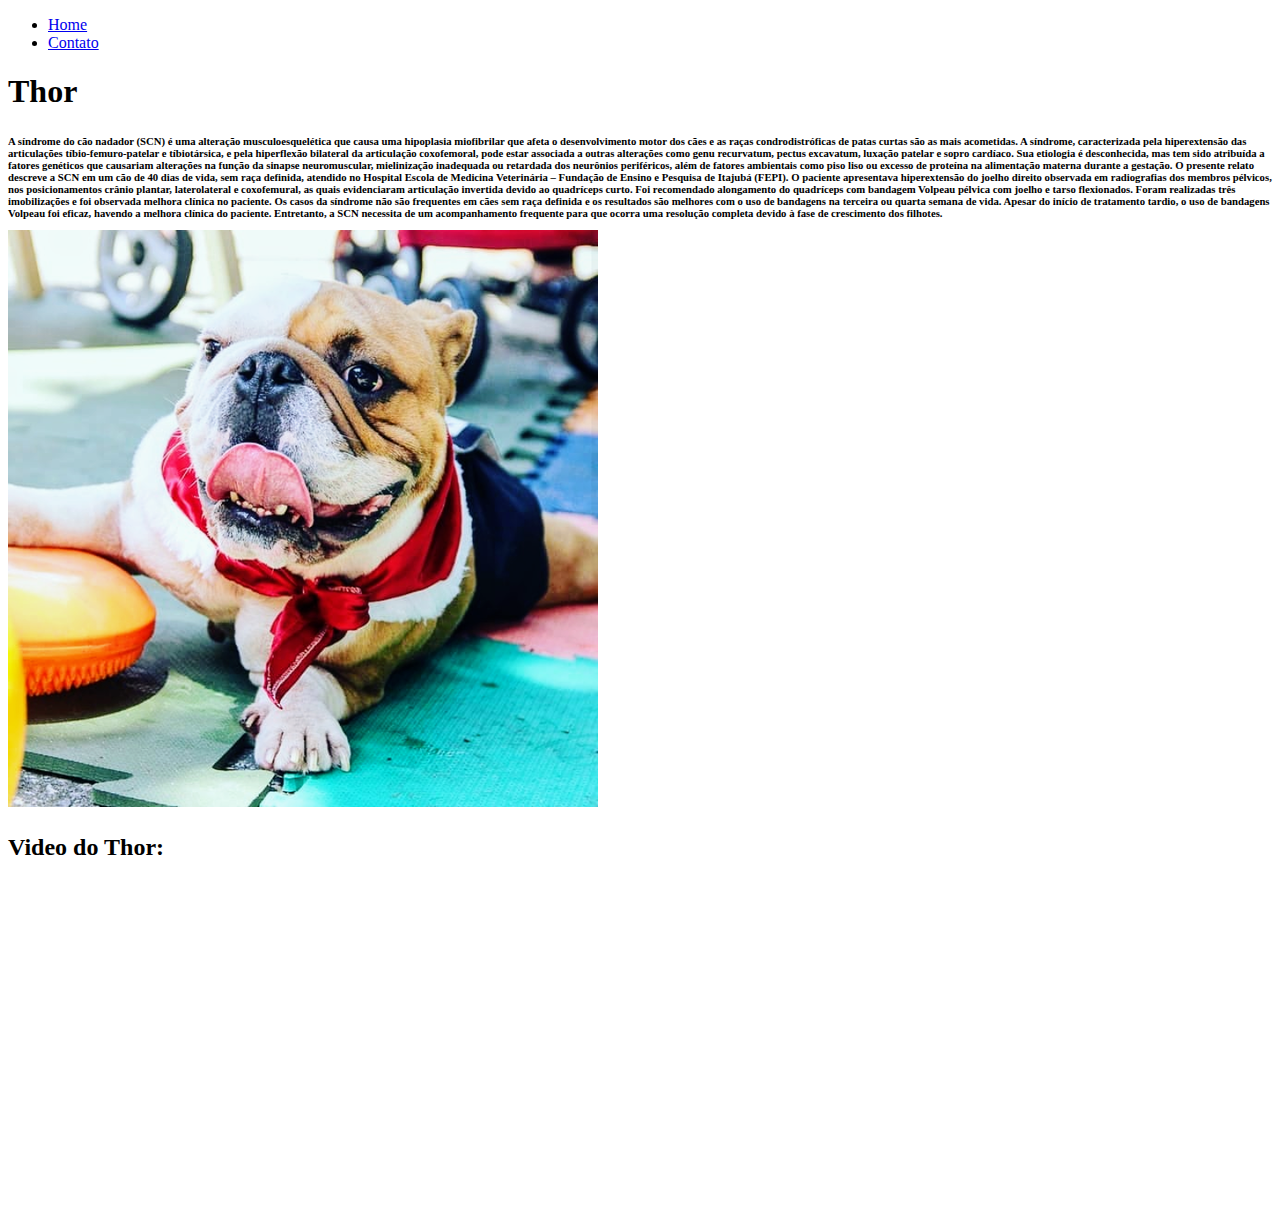
==== index.html @ df0b2f84 "Thor" ====
<!DOCTYPE html>
<html lang="pt-br">
<head>
    <meta charset="UTF-8">
     <meta name="viewport" content="width=device-width, initial-scale=1.0">
    <title>Sindrome do Cão Nadador</title>
</head>
<body>

    <ul>
      <li>
        <a href="index.html"> Home </a>
        </li> 
        <li>
        <a href="contato.html"> Contato </a>
        
        </li> 
     </ul>

   <h1>Thor</h1> 
   <h6>

    <p>
        
        A síndrome do cão nadador (SCN) é uma alteração musculoesquelética que causa uma hipoplasia miofibrilar que afeta o desenvolvimento motor dos cães e as raças condrodistróficas de patas curtas são as mais acometidas. A síndrome, caracterizada pela hiperextensão das articulações tíbio-femuro-patelar e tíbiotársica, e pela hiperflexão bilateral da articulação coxofemoral, pode estar associada a outras alterações como genu recurvatum, pectus excavatum, luxação patelar e sopro cardíaco. Sua etiologia é desconhecida, mas tem sido atribuída a fatores genéticos que causariam alterações na função da sinapse neuromuscular, mielinização inadequada ou retardada dos neurônios periféricos, além de fatores ambientais como piso liso ou excesso de proteína na alimentação materna durante a gestação. O presente relato descreve a SCN em um cão de 40 dias de vida, sem raça definida, atendido no Hospital Escola de Medicina Veterinária – Fundação de Ensino e Pesquisa de Itajubá (FEPI). O paciente apresentava hiperextensão do joelho direito observada em radiografias dos membros pélvicos, nos posicionamentos crânio plantar, laterolateral e coxofemural, as quais evidenciaram articulação invertida devido ao quadríceps curto. Foi recomendado alongamento do quadríceps com bandagem Volpeau pélvica com joelho e tarso flexionados. Foram realizadas três imobilizações e foi observada melhora clínica no paciente. Os casos da síndrome não são frequentes em cães sem raça definida e os resultados são melhores com o uso de bandagens na terceira ou quarta semana de vida. Apesar do início de tratamento tardio, o uso de bandagens Volpeau foi eficaz, havendo a melhora clínica do paciente. Entretanto, a SCN necessita de um acompanhamento frequente para que ocorra uma resolução completa devido à fase de crescimento dos filhotes. 
    </p>

    <img src="assets/img/foto Thor.png" alt="Foto do Thor">

    <h2>Video do Thor:</h2>
    <iframe
     width="560" 
    height="315" 
    src="https://www.youtube.com/embed/S_NWoOoP7v4" 
    title="YouTube video player" 
    frameborder="0" 
    allow="accelerometer; autoplay; clipboard-write; encrypted-media; gyroscope; picture-in-picture; web-share" 
    allowfullscreen>
</iframe>

</body>
</html>
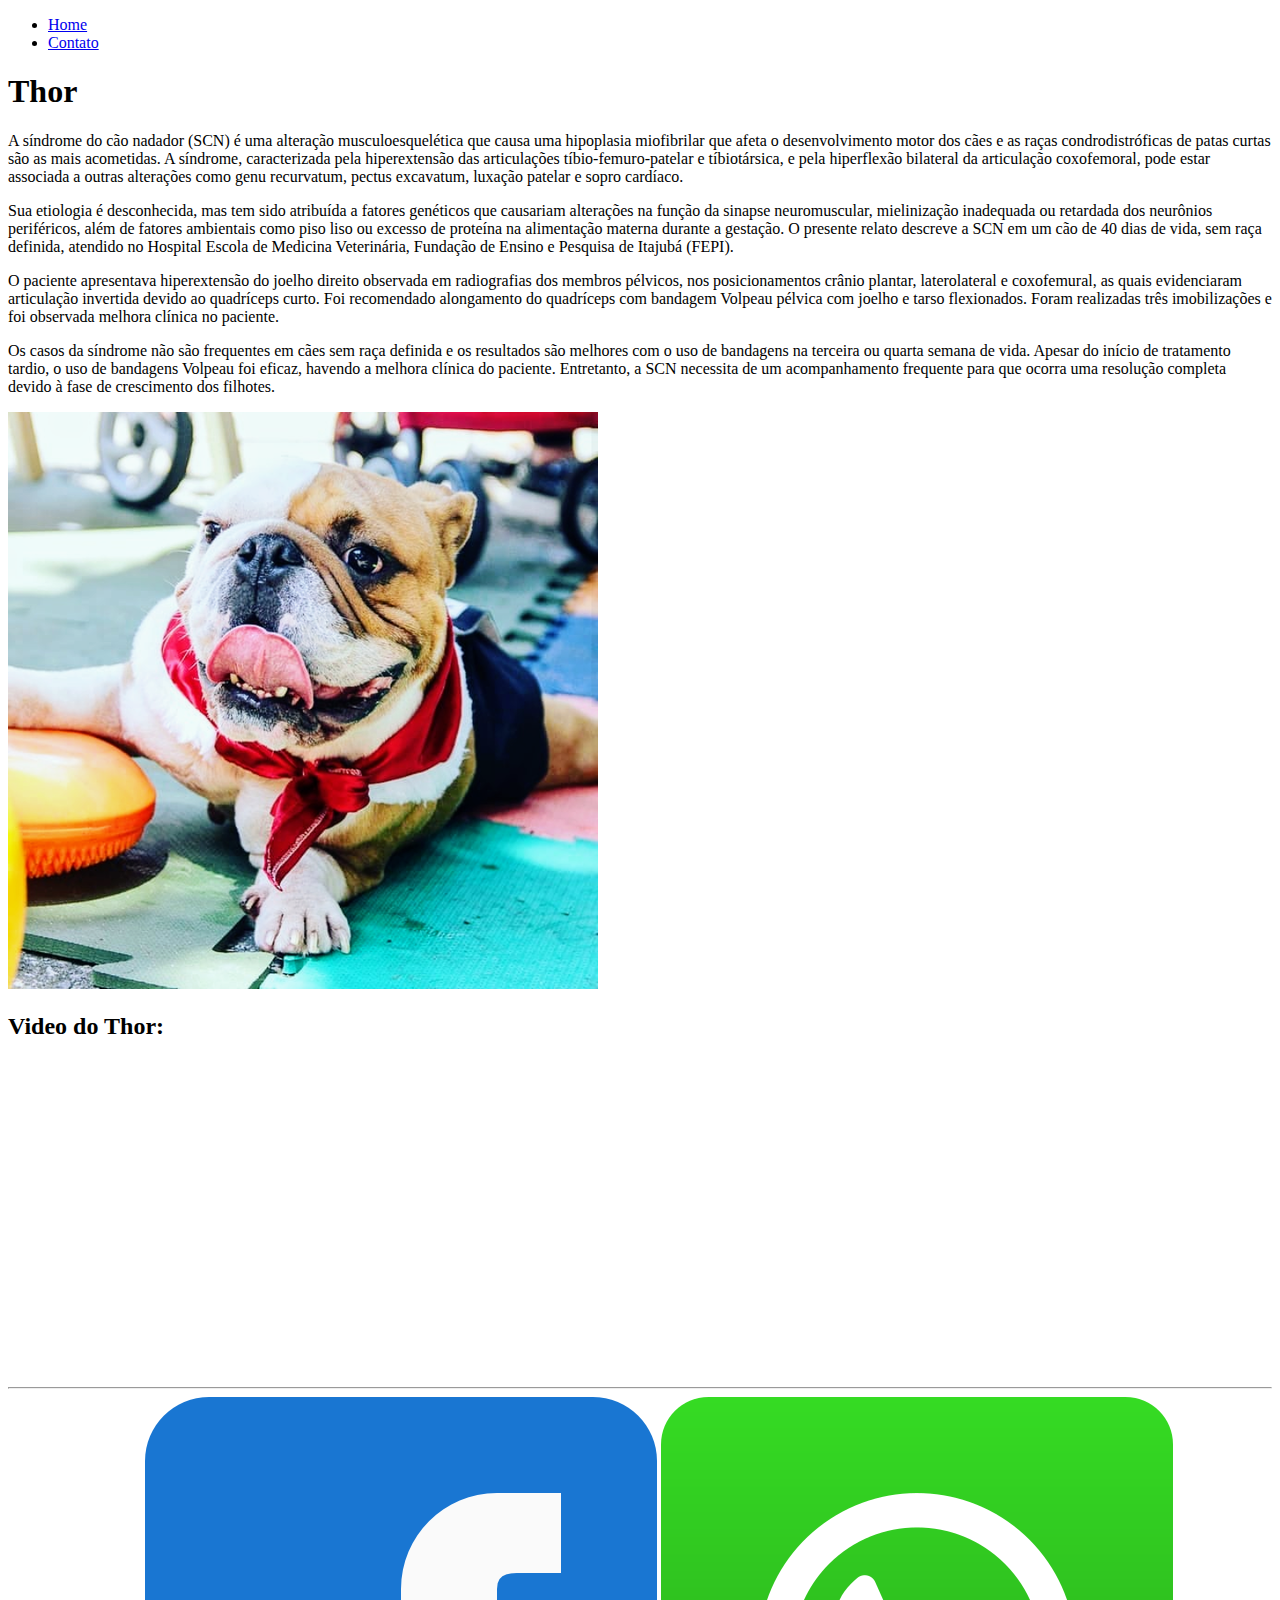
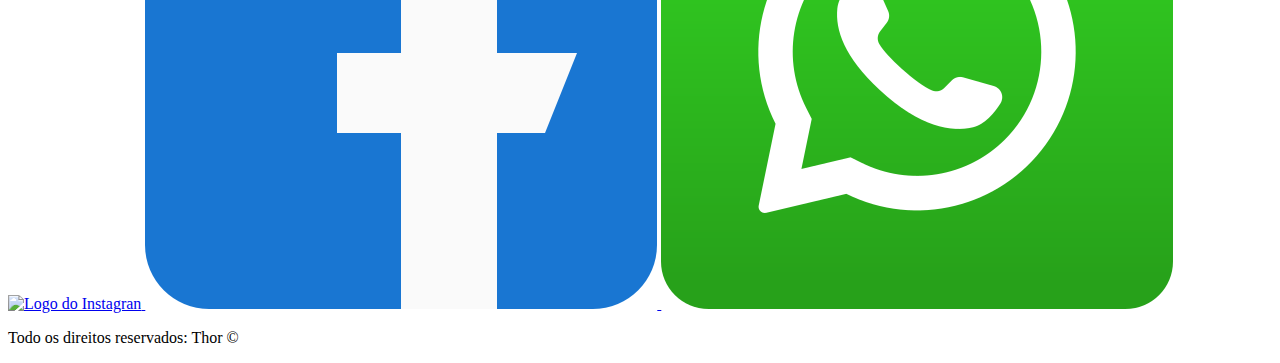
==== commit 29acfdd3: "Páginas HTML de exemplo" ====
--- a/index.html
+++ b/index.html
@@ -4,10 +4,11 @@
     <meta charset="UTF-8">
      <meta name="viewport" content="width=device-width, initial-scale=1.0">
     <title>Sindrome do Cão Nadador</title>
-</head>
+    <link rel="stylesheet" href="assets/css/style.css">
+    </head>
 <body>
 
-    <ul>
+    <ul id="menu">
       <li>
         <a href="index.html"> Home </a>
         </li> 
@@ -17,17 +18,37 @@
         </li> 
      </ul>
 
-   <h1>Thor</h1> 
-   <h6>
+   <h1 class="center">Thor</h1> 
+  <div class="container">
+<div class="p-30">
+  <p class="center">
+        
+        A síndrome do cão nadador (SCN) é uma alteração musculoesquelética que causa uma hipoplasia miofibrilar que afeta o desenvolvimento motor dos cães e as raças condrodistróficas de patas curtas são as mais acometidas.
+        A síndrome, caracterizada pela hiperextensão das articulações tíbio-femuro-patelar e tíbiotársica, e pela hiperflexão bilateral da articulação coxofemoral, pode estar associada a outras alterações como genu recurvatum, pectus excavatum, luxação patelar e sopro cardíaco.
+        
+      </p>
+      <p class=".justify">
+        Sua etiologia é desconhecida, mas tem sido atribuída a fatores genéticos que causariam alterações na função da sinapse neuromuscular, mielinização inadequada ou retardada dos neurônios periféricos, além de fatores ambientais como piso liso ou excesso de proteína na alimentação materna durante a gestação. 
+        O presente relato descreve a SCN em um cão de 40 dias de vida, sem raça definida, atendido no Hospital Escola de Medicina Veterinária,  Fundação de Ensino e Pesquisa de Itajubá (FEPI).
+        
+      </p>
+      <p class=".justify">
+        O paciente apresentava hiperextensão do joelho direito observada em radiografias dos membros pélvicos, nos posicionamentos crânio plantar, laterolateral e coxofemural, as quais evidenciaram articulação invertida devido ao quadríceps curto.
+        Foi recomendado alongamento do quadríceps com bandagem Volpeau pélvica com joelho e tarso flexionados. Foram realizadas três imobilizações e foi observada melhora clínica no paciente.
+        <p class=".justify">
+        Os casos da síndrome não são frequentes em cães sem raça definida e os resultados são melhores com o uso de bandagens na terceira ou quarta semana de vida.
+        Apesar do início de tratamento tardio, o uso de bandagens Volpeau foi eficaz, havendo a melhora clínica do paciente. 
+        Entretanto, a SCN necessita de um acompanhamento frequente para que ocorra uma resolução completa devido à fase de crescimento dos filhotes. 
+   </p>
+  </div>
 
-    <p>
-        
-        A síndrome do cão nadador (SCN) é uma alteração musculoesquelética que causa uma hipoplasia miofibrilar que afeta o desenvolvimento motor dos cães e as raças condrodistróficas de patas curtas são as mais acometidas. A síndrome, caracterizada pela hiperextensão das articulações tíbio-femuro-patelar e tíbiotársica, e pela hiperflexão bilateral da articulação coxofemoral, pode estar associada a outras alterações como genu recurvatum, pectus excavatum, luxação patelar e sopro cardíaco. Sua etiologia é desconhecida, mas tem sido atribuída a fatores genéticos que causariam alterações na função da sinapse neuromuscular, mielinização inadequada ou retardada dos neurônios periféricos, além de fatores ambientais como piso liso ou excesso de proteína na alimentação materna durante a gestação. O presente relato descreve a SCN em um cão de 40 dias de vida, sem raça definida, atendido no Hospital Escola de Medicina Veterinária – Fundação de Ensino e Pesquisa de Itajubá (FEPI). O paciente apresentava hiperextensão do joelho direito observada em radiografias dos membros pélvicos, nos posicionamentos crânio plantar, laterolateral e coxofemural, as quais evidenciaram articulação invertida devido ao quadríceps curto. Foi recomendado alongamento do quadríceps com bandagem Volpeau pélvica com joelho e tarso flexionados. Foram realizadas três imobilizações e foi observada melhora clínica no paciente. Os casos da síndrome não são frequentes em cães sem raça definida e os resultados são melhores com o uso de bandagens na terceira ou quarta semana de vida. Apesar do início de tratamento tardio, o uso de bandagens Volpeau foi eficaz, havendo a melhora clínica do paciente. Entretanto, a SCN necessita de um acompanhamento frequente para que ocorra uma resolução completa devido à fase de crescimento dos filhotes. 
-    </p>
+  <div>
+    <img class="br-50 wh-300 p-30" src="assets/img/foto Thor.png" alt="Foto do Thor">
+  </div>
+  
+  <h2 class="center">Video do Thor:</h2>
 
-    <img src="assets/img/foto Thor.png" alt="Foto do Thor">
-
-    <h2>Video do Thor:</h2>
+    <div class="container mb-50">
     <iframe
      width="560" 
     height="315" 
@@ -36,7 +57,31 @@
     frameborder="0" 
     allow="accelerometer; autoplay; clipboard-write; encrypted-media; gyroscope; picture-in-picture; web-share" 
     allowfullscreen>
-</iframe>
+  ></iframe>
+  
+</div>
+<hr>
+<footer>
+  <div class="container">
+    <a href="https://www.instagram.com/" target="_blank" >
+      <img class="tm-social p-30"  src="assets/img/instagran.png" alt="Logo do Instagran">
+    </a>
+
+    <a href="https://www.facebook.com/"  target="_blank">
+    
+    <img  class="tm-social p-30" src="assets/img/facebook.png" alt="Logo do Facebook">
+  </a>
+
+    <a href="https://www.whatsapp.com/"  target="_blank">
+    <img class="tm-social p-30" src="assets/img/whatsapp.png" alt="Logo do Whatsapp">
+  </a>
+
+  </div>
+  <p class="center">
+    Todo os direitos reservados: Thor &copy
+ </p>
+</footer>
+
 
 </body>
 </html>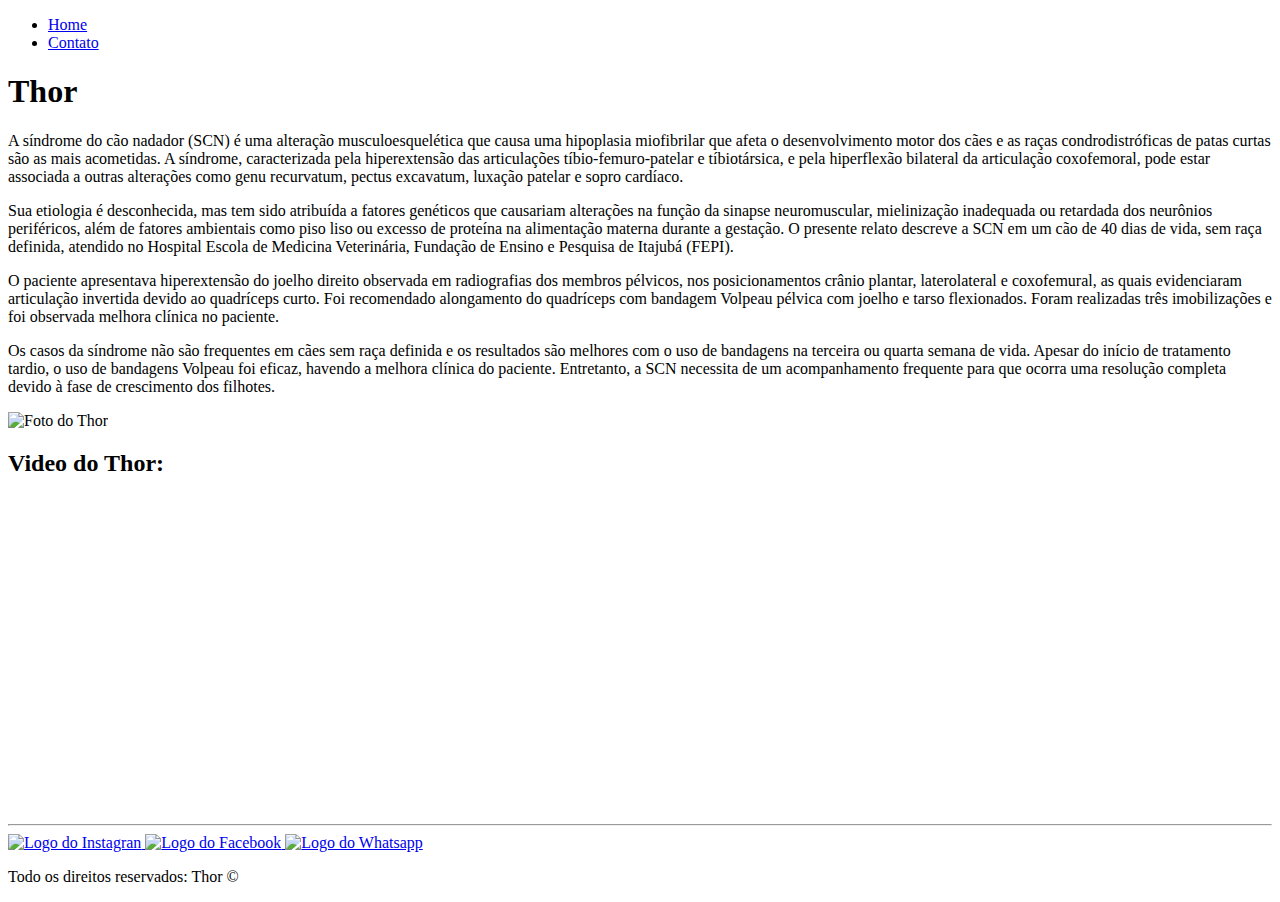
==== commit 2aecb5ca: "html" ====
--- a/index.html
+++ b/index.html
@@ -2,86 +2,84 @@
 <html lang="pt-br">
 <head>
     <meta charset="UTF-8">
-     <meta name="viewport" content="width=device-width, initial-scale=1.0">
-    <title>Sindrome do Cão Nadador</title>
-    <link rel="stylesheet" href="assets/css/style.css">
-    </head>
+    <meta http-equiv="X-UA-Compatible" content="IE=edge">
+    <meta name="viewport" content="width=device-width, initial-scale=1.0">
+    <title>Document</title>
+</head>
 <body>
-
     <ul id="menu">
-      <li>
-        <a href="index.html"> Home </a>
+        <li>
+            <a href="index.html"> Home </a>
         </li> 
         <li>
         <a href="contato.html"> Contato </a>
         
         </li> 
-     </ul>
+    </ul>
+    <h1 class="center">Thor</h1> 
 
-   <h1 class="center">Thor</h1> 
-  <div class="container">
-<div class="p-30">
-  <p class="center">
-        
+    <div class="container">
+        <div class="p-30">
+    <p class="center">
+    
         A síndrome do cão nadador (SCN) é uma alteração musculoesquelética que causa uma hipoplasia miofibrilar que afeta o desenvolvimento motor dos cães e as raças condrodistróficas de patas curtas são as mais acometidas.
         A síndrome, caracterizada pela hiperextensão das articulações tíbio-femuro-patelar e tíbiotársica, e pela hiperflexão bilateral da articulação coxofemoral, pode estar associada a outras alterações como genu recurvatum, pectus excavatum, luxação patelar e sopro cardíaco.
         
-      </p>
-      <p class=".justify">
+        </p>
+        <p class=".justify">
         Sua etiologia é desconhecida, mas tem sido atribuída a fatores genéticos que causariam alterações na função da sinapse neuromuscular, mielinização inadequada ou retardada dos neurônios periféricos, além de fatores ambientais como piso liso ou excesso de proteína na alimentação materna durante a gestação. 
         O presente relato descreve a SCN em um cão de 40 dias de vida, sem raça definida, atendido no Hospital Escola de Medicina Veterinária,  Fundação de Ensino e Pesquisa de Itajubá (FEPI).
         
-      </p>
-      <p class=".justify">
+        </p>
+        <p class=".justify">
         O paciente apresentava hiperextensão do joelho direito observada em radiografias dos membros pélvicos, nos posicionamentos crânio plantar, laterolateral e coxofemural, as quais evidenciaram articulação invertida devido ao quadríceps curto.
         Foi recomendado alongamento do quadríceps com bandagem Volpeau pélvica com joelho e tarso flexionados. Foram realizadas três imobilizações e foi observada melhora clínica no paciente.
         <p class=".justify">
         Os casos da síndrome não são frequentes em cães sem raça definida e os resultados são melhores com o uso de bandagens na terceira ou quarta semana de vida.
         Apesar do início de tratamento tardio, o uso de bandagens Volpeau foi eficaz, havendo a melhora clínica do paciente. 
         Entretanto, a SCN necessita de um acompanhamento frequente para que ocorra uma resolução completa devido à fase de crescimento dos filhotes. 
-   </p>
-  </div>
+        </p>
+    </div>
 
-  <div>
-    <img class="br-50 wh-300 p-30" src="assets/img/foto Thor.png" alt="Foto do Thor">
-  </div>
-  
-  <h2 class="center">Video do Thor:</h2>
+    <div>
+            <img class="br-50 wh-300 p-30" src="assets/img/foto Thor.png" alt="Foto do Thor">
+    </div>
+    
+        <h2 class="center">Video do Thor:</h2>
 
     <div class="container mb-50">
-    <iframe
-     width="560" 
+        <iframe
+    width="560" 
     height="315" 
     src="https://www.youtube.com/embed/S_NWoOoP7v4" 
     title="YouTube video player" 
     frameborder="0" 
     allow="accelerometer; autoplay; clipboard-write; encrypted-media; gyroscope; picture-in-picture; web-share" 
     allowfullscreen>
-  ></iframe>
-  
-</div>
-<hr>
-<footer>
-  <div class="container">
+    ></iframe>
+    
+    </div>
+        <hr>
+    <footer>
+    <div class="container">
     <a href="https://www.instagram.com/" target="_blank" >
-      <img class="tm-social p-30"  src="assets/img/instagran.png" alt="Logo do Instagran">
+        <img class="tm-social p-30"  src="assets/img/instagran.png" alt="Logo do Instagran">
     </a>
 
     <a href="https://www.facebook.com/"  target="_blank">
-    
+
     <img  class="tm-social p-30" src="assets/img/facebook.png" alt="Logo do Facebook">
-  </a>
+    </a>
 
     <a href="https://www.whatsapp.com/"  target="_blank">
     <img class="tm-social p-30" src="assets/img/whatsapp.png" alt="Logo do Whatsapp">
-  </a>
+    </a>
 
-  </div>
-  <p class="center">
-    Todo os direitos reservados: Thor &copy
- </p>
-</footer>
-
-
+    </div>
+    <p class="center">
+Todo os direitos reservados: Thor &copy
+    </p>
+    </footer>
+    
 </body>
 </html>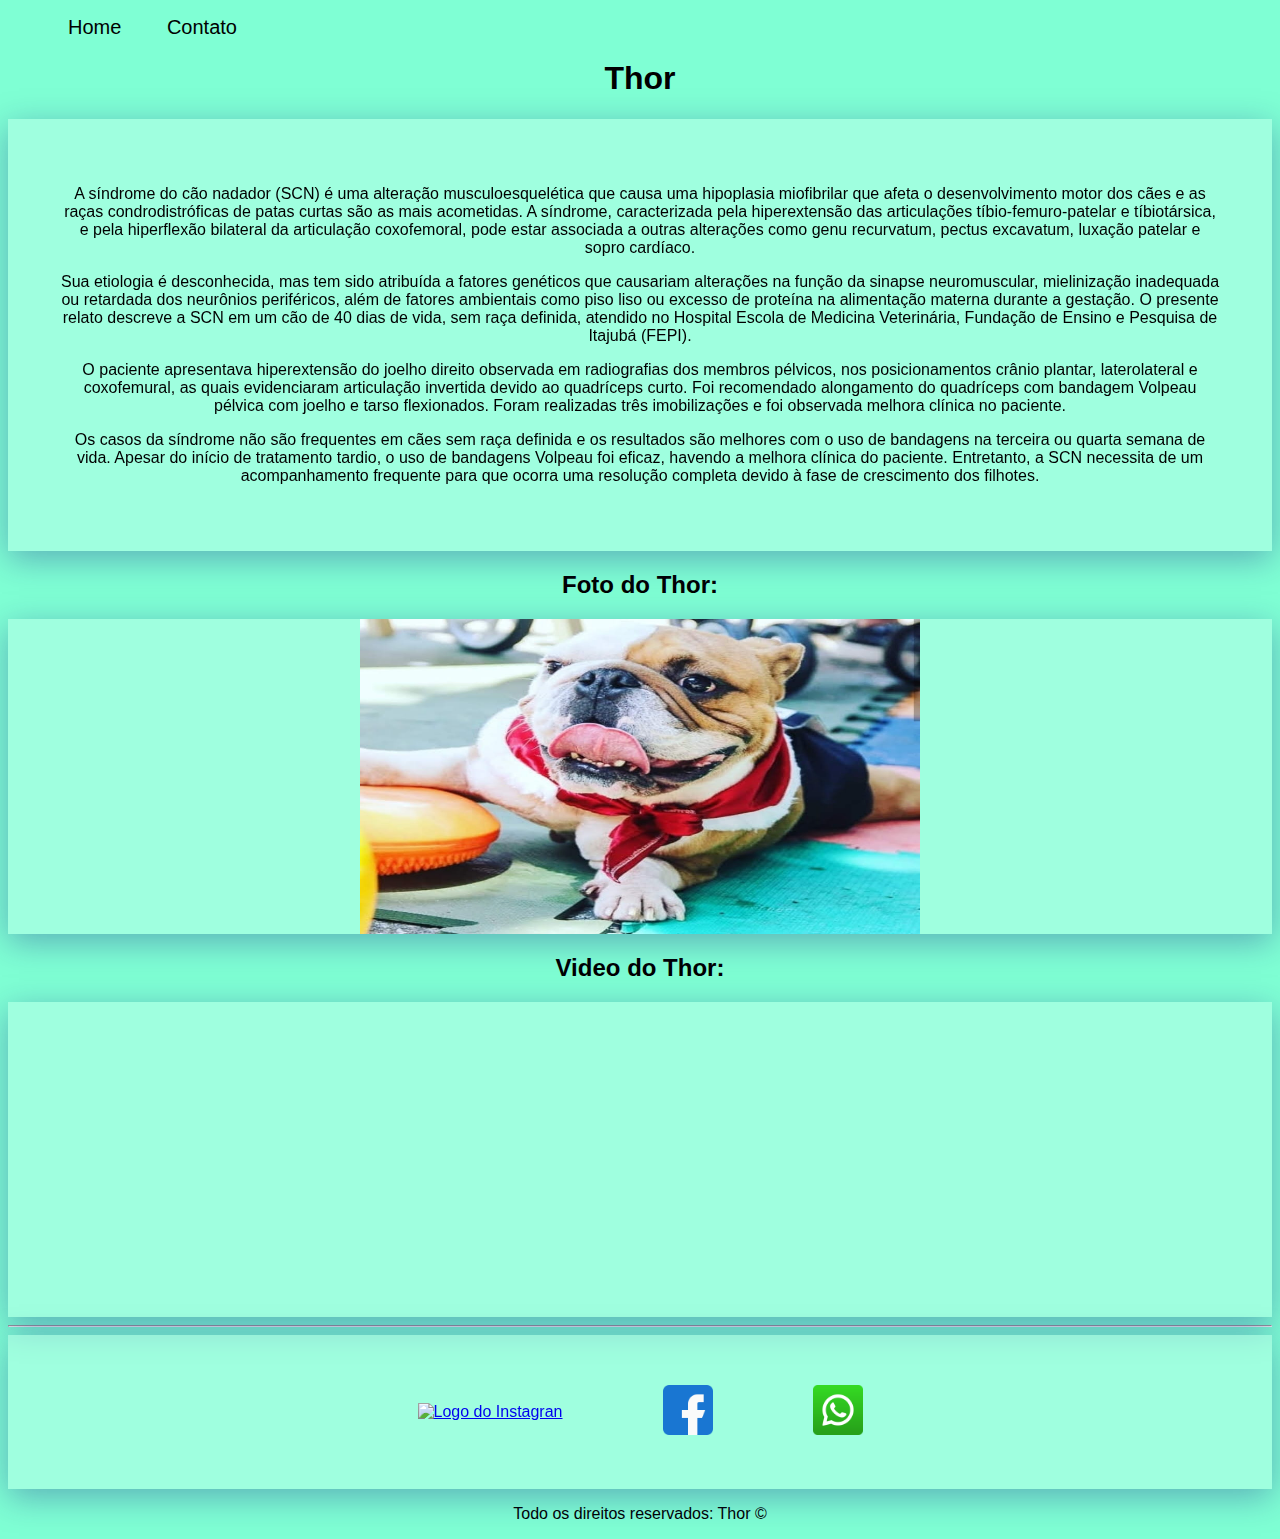
==== commit 66453200: "implementação css web" ====
--- a/index.html
+++ b/index.html
@@ -5,6 +5,7 @@
     <meta http-equiv="X-UA-Compatible" content="IE=edge">
     <meta name="viewport" content="width=device-width, initial-scale=1.0">
     <title>Document</title>
+    <link rel="stylesheet" href="assets/style.css">
 </head>
 <body>
     <ul id="menu">
@@ -12,7 +13,7 @@
             <a href="index.html"> Home </a>
         </li> 
         <li>
-        <a href="contato.html"> Contato </a>
+        <a href="Contato.html"> Contato </a>
         
         </li> 
     </ul>
@@ -20,34 +21,38 @@
 
     <div class="container">
         <div class="p-30">
-    <p class="center">
-    
-        A síndrome do cão nadador (SCN) é uma alteração musculoesquelética que causa uma hipoplasia miofibrilar que afeta o desenvolvimento motor dos cães e as raças condrodistróficas de patas curtas são as mais acometidas.
-        A síndrome, caracterizada pela hiperextensão das articulações tíbio-femuro-patelar e tíbiotársica, e pela hiperflexão bilateral da articulação coxofemoral, pode estar associada a outras alterações como genu recurvatum, pectus excavatum, luxação patelar e sopro cardíaco.
-        
-        </p>
-        <p class=".justify">
-        Sua etiologia é desconhecida, mas tem sido atribuída a fatores genéticos que causariam alterações na função da sinapse neuromuscular, mielinização inadequada ou retardada dos neurônios periféricos, além de fatores ambientais como piso liso ou excesso de proteína na alimentação materna durante a gestação. 
-        O presente relato descreve a SCN em um cão de 40 dias de vida, sem raça definida, atendido no Hospital Escola de Medicina Veterinária,  Fundação de Ensino e Pesquisa de Itajubá (FEPI).
-        
-        </p>
-        <p class=".justify">
-        O paciente apresentava hiperextensão do joelho direito observada em radiografias dos membros pélvicos, nos posicionamentos crânio plantar, laterolateral e coxofemural, as quais evidenciaram articulação invertida devido ao quadríceps curto.
-        Foi recomendado alongamento do quadríceps com bandagem Volpeau pélvica com joelho e tarso flexionados. Foram realizadas três imobilizações e foi observada melhora clínica no paciente.
-        <p class=".justify">
-        Os casos da síndrome não são frequentes em cães sem raça definida e os resultados são melhores com o uso de bandagens na terceira ou quarta semana de vida.
-        Apesar do início de tratamento tardio, o uso de bandagens Volpeau foi eficaz, havendo a melhora clínica do paciente. 
-        Entretanto, a SCN necessita de um acompanhamento frequente para que ocorra uma resolução completa devido à fase de crescimento dos filhotes. 
-        </p>
+            <p class="center">
+            
+                A síndrome do cão nadador (SCN) é uma alteração musculoesquelética que causa uma hipoplasia miofibrilar que afeta o desenvolvimento motor dos cães e as raças condrodistróficas de patas curtas são as mais acometidas.
+                A síndrome, caracterizada pela hiperextensão das articulações tíbio-femuro-patelar e tíbiotársica, e pela hiperflexão bilateral da articulação coxofemoral, pode estar associada a outras alterações como genu recurvatum, pectus excavatum, luxação patelar e sopro cardíaco.
+                
+                </p>
+            <p class="center">
+            Sua etiologia é desconhecida, mas tem sido atribuída a fatores genéticos que causariam alterações na função da sinapse neuromuscular, mielinização inadequada ou retardada dos neurônios periféricos, além de fatores ambientais como piso liso ou excesso de proteína na alimentação materna durante a gestação. 
+            O presente relato descreve a SCN em um cão de 40 dias de vida, sem raça definida, atendido no Hospital Escola de Medicina Veterinária,  Fundação de Ensino e Pesquisa de Itajubá (FEPI).
+            
+            </p>
+            <p class="center">
+            O paciente apresentava hiperextensão do joelho direito observada em radiografias dos membros pélvicos, nos posicionamentos crânio plantar, laterolateral e coxofemural, as quais evidenciaram articulação invertida devido ao quadríceps curto.
+            Foi recomendado alongamento do quadríceps com bandagem Volpeau pélvica com joelho e tarso flexionados. Foram realizadas três imobilizações e foi observada melhora clínica no paciente.
+            <p class="center">
+            Os casos da síndrome não são frequentes em cães sem raça definida e os resultados são melhores com o uso de bandagens na terceira ou quarta semana de vida.
+            Apesar do início de tratamento tardio, o uso de bandagens Volpeau foi eficaz, havendo a melhora clínica do paciente. 
+            Entretanto, a SCN necessita de um acompanhamento frequente para que ocorra uma resolução completa devido à fase de crescimento dos filhotes. 
+            </p>
+        </div>
     </div>
+        <h2 class="center">Foto do Thor:</h2>
 
-    <div>
-            <img class="br-50 wh-300 p-30" src="assets/img/foto Thor.png" alt="Foto do Thor">
+    <div  class="container">
+            <img  width="560" 
+            height="315" 
+            src="assets/img/Foto Thor.jpeg" alt="Foto do Thor">
     </div>
     
         <h2 class="center">Video do Thor:</h2>
 
-    <div class="container mb-50">
+    <div class="container">
         <iframe
     width="560" 
     height="315" 
--- a/assets/style.css
+++ b/assets/style.css
@@ -0,0 +1,62 @@
+/*Estilos da página index.html*/
+body{
+    font-family: 'Segoe UI', Tahoma, Geneva, Verdana, sans-serif;
+    background-color: aquamarine;
+
+}
+.center {
+    text-align: center;
+}
+
+.container{
+    display: flex;
+    flex-flow: row;
+    justify-content: center;
+    align-items: center;
+    width: 100%;
+    max-width: center;
+    background: #ffffff40;
+    box-shadow: 0 8px 32px 0 #1f26875e;
+    backdrop-filter: blur( 4px );
+    overflow: hidden;
+}
+
+#menu li {
+    display: inline;
+    padding: 20px;
+}
+#menu li a {
+    text-decoration: none;
+    color: black;
+    font-size: 20px;
+
+}
+#menu li a:hover {
+    color:grey;
+}
+.p-30 {
+    padding: 50px;
+}
+.br-50 {
+    border-radius: 50%;
+}
+.wh-300 {
+    width: 300px;
+    height: 300px;
+    }
+
+.tm-social {
+    width: 50px;
+    height: 50px;
+    
+}
+
+.mb-50{
+    margin-bottom: 50px;
+}
+
+/*Estilo da página contato.html*/
+
+.ml-50{
+    margin-left: 50px;
+}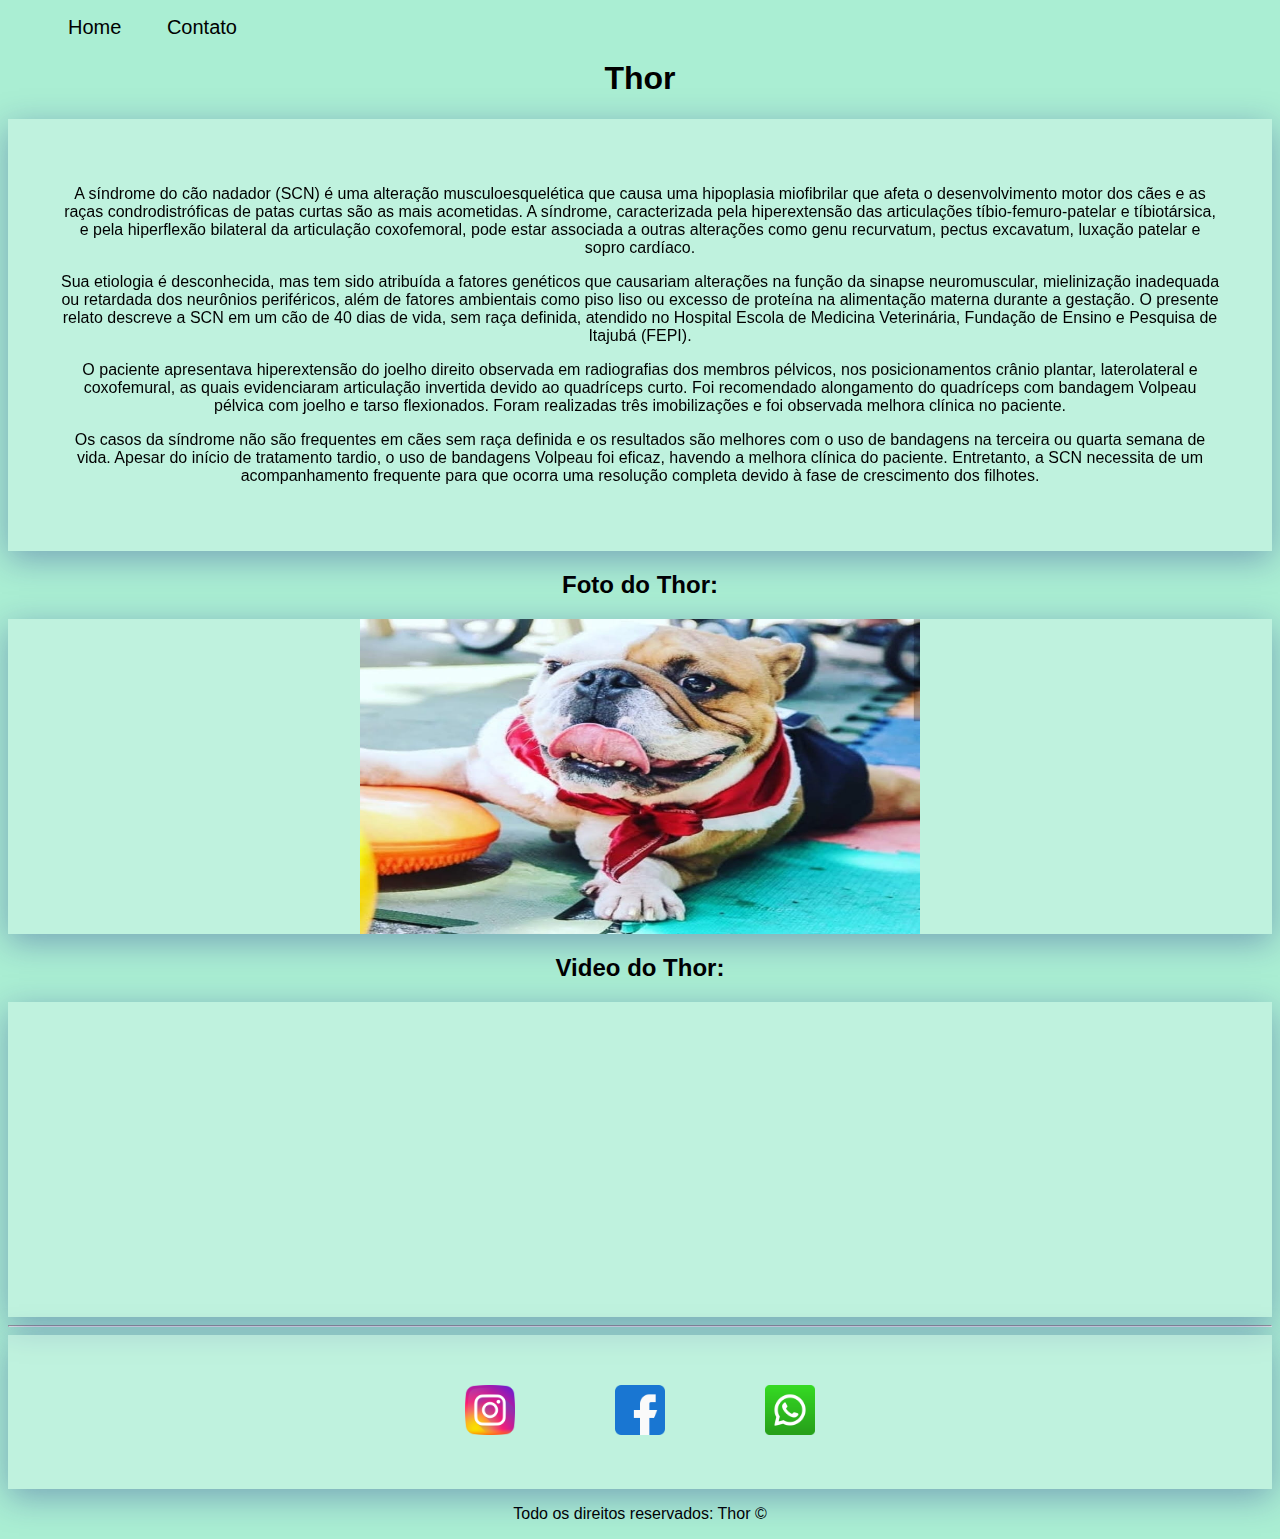
==== commit 8888db7b: "finalizando js web Thor" ====
--- a/index.html
+++ b/index.html
@@ -68,7 +68,7 @@
     <footer>
     <div class="container">
     <a href="https://www.instagram.com/" target="_blank" >
-        <img class="tm-social p-30"  src="assets/img/instagran.png" alt="Logo do Instagran">
+        <img class="tm-social p-30"  src="assets/img/instagram.png" alt="Logo do Instagran">
     </a>
 
     <a href="https://www.facebook.com/"  target="_blank">
--- a/assets/style.css
+++ b/assets/style.css
@@ -1,7 +1,7 @@
 /*Estilos da página index.html*/
 body{
     font-family: 'Segoe UI', Tahoma, Geneva, Verdana, sans-serif;
-    background-color: aquamarine;
+    background-color: rgb(170, 238, 211);
 
 }
 .center {
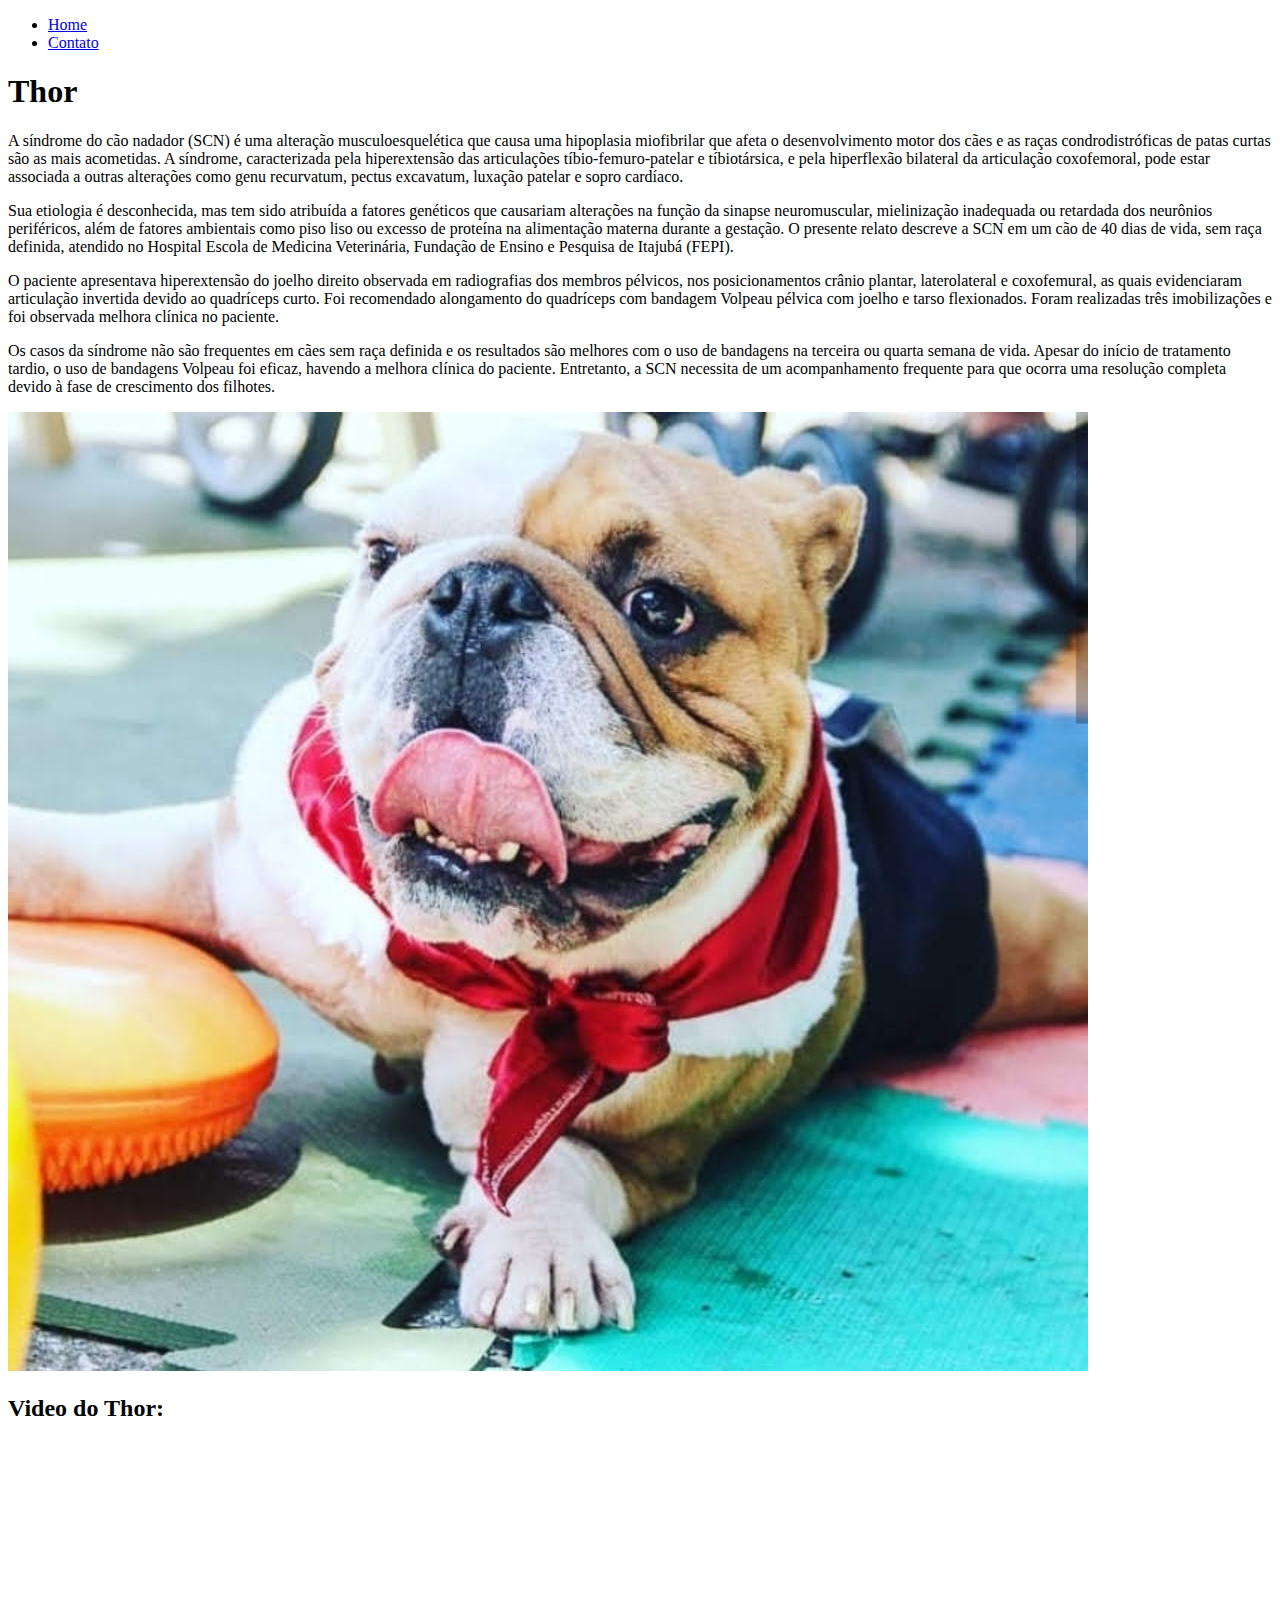
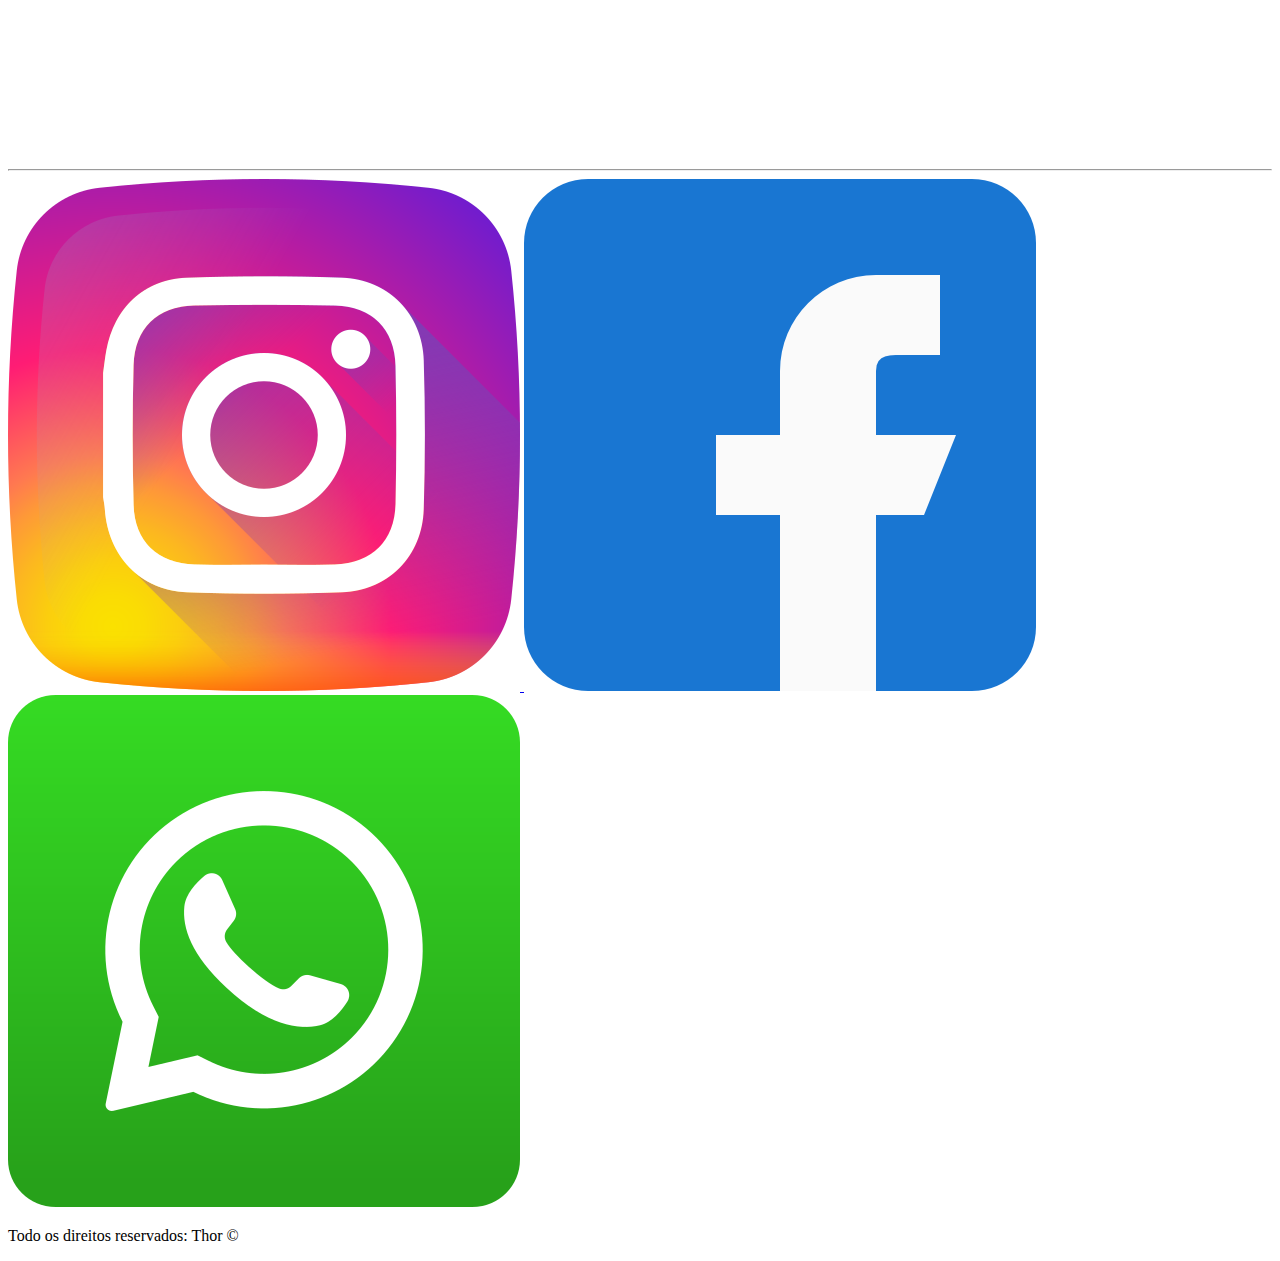
==== commit 4e83dcd0: "Ajustes" ====
--- a/index.html
+++ b/index.html
@@ -4,56 +4,49 @@
     <meta charset="UTF-8">
     <meta http-equiv="X-UA-Compatible" content="IE=edge">
     <meta name="viewport" content="width=device-width, initial-scale=1.0">
-    <title>Document</title>
-    <link rel="stylesheet" href="assets/style.css">
+    <title>Sindrome do Cão Nadador</title>
+    <link rel="stylesheet" href="assets/css/style.css">
 </head>
-<body>
-    <ul id="menu">
-        <li>
-            <a href="index.html"> Home </a>
-        </li> 
-        <li>
-        <a href="Contato.html"> Contato </a>
+    <body>
+        <ul class = "center " id="menu">
+            <li><a href="index.html"> Home </a></li> 
+            <li> <a href="contato.html"> Contato </a></li>
+            </li> 
+        </ul>
+    <h1 class="center cor-txt">Thor</h1> 
+
+<div class="container  w-75">
+
+    <p class="justify">
         
-        </li> 
-    </ul>
-    <h1 class="center">Thor</h1> 
+        A síndrome do cão nadador (SCN) é uma alteração musculoesquelética que causa uma hipoplasia miofibrilar que afeta o desenvolvimento motor dos cães e as raças condrodistróficas de patas curtas são as mais acometidas.
+        A síndrome, caracterizada pela hiperextensão das articulações tíbio-femuro-patelar e tíbiotársica, e pela hiperflexão bilateral da articulação coxofemoral, pode estar associada a outras alterações como genu recurvatum, pectus excavatum, luxação patelar e sopro cardíaco.
+        
+    </p>
+    <p class="justify">
+        Sua etiologia é desconhecida, mas tem sido atribuída a fatores genéticos que causariam alterações na função da sinapse neuromuscular, mielinização inadequada ou retardada dos neurônios periféricos, além de fatores ambientais como piso liso ou excesso de proteína na alimentação materna durante a gestação. 
+        O presente relato descreve a SCN em um cão de 40 dias de vida, sem raça definida, atendido no Hospital Escola de Medicina Veterinária,  Fundação de Ensino e Pesquisa de Itajubá (FEPI).
+        
+    </p>
+    <p class="justify">
+        O paciente apresentava hiperextensão do joelho direito observada em radiografias dos membros pélvicos, nos posicionamentos crânio plantar, laterolateral e coxofemural, as quais evidenciaram articulação invertida devido ao quadríceps curto.
+        Foi recomendado alongamento do quadríceps com bandagem Volpeau pélvica com joelho e tarso flexionados. Foram realizadas três imobilizações e foi observada melhora clínica no paciente.
+    </p>   
+    <p class="justify">
+        Os casos da síndrome não são frequentes em cães sem raça definida e os resultados são melhores com o uso de bandagens na terceira ou quarta semana de vida.
+        Apesar do início de tratamento tardio, o uso de bandagens Volpeau foi eficaz, havendo a melhora clínica do paciente. 
+        Entretanto, a SCN necessita de um acompanhamento frequente para que ocorra uma resolução completa devido à fase de crescimento dos filhotes. 
+    </p>
 
-    <div class="container">
-        <div class="p-30">
-            <p class="center">
-            
-                A síndrome do cão nadador (SCN) é uma alteração musculoesquelética que causa uma hipoplasia miofibrilar que afeta o desenvolvimento motor dos cães e as raças condrodistróficas de patas curtas são as mais acometidas.
-                A síndrome, caracterizada pela hiperextensão das articulações tíbio-femuro-patelar e tíbiotársica, e pela hiperflexão bilateral da articulação coxofemoral, pode estar associada a outras alterações como genu recurvatum, pectus excavatum, luxação patelar e sopro cardíaco.
-                
-                </p>
-            <p class="center">
-            Sua etiologia é desconhecida, mas tem sido atribuída a fatores genéticos que causariam alterações na função da sinapse neuromuscular, mielinização inadequada ou retardada dos neurônios periféricos, além de fatores ambientais como piso liso ou excesso de proteína na alimentação materna durante a gestação. 
-            O presente relato descreve a SCN em um cão de 40 dias de vida, sem raça definida, atendido no Hospital Escola de Medicina Veterinária,  Fundação de Ensino e Pesquisa de Itajubá (FEPI).
-            
-            </p>
-            <p class="center">
-            O paciente apresentava hiperextensão do joelho direito observada em radiografias dos membros pélvicos, nos posicionamentos crânio plantar, laterolateral e coxofemural, as quais evidenciaram articulação invertida devido ao quadríceps curto.
-            Foi recomendado alongamento do quadríceps com bandagem Volpeau pélvica com joelho e tarso flexionados. Foram realizadas três imobilizações e foi observada melhora clínica no paciente.
-            <p class="center">
-            Os casos da síndrome não são frequentes em cães sem raça definida e os resultados são melhores com o uso de bandagens na terceira ou quarta semana de vida.
-            Apesar do início de tratamento tardio, o uso de bandagens Volpeau foi eficaz, havendo a melhora clínica do paciente. 
-            Entretanto, a SCN necessita de um acompanhamento frequente para que ocorra uma resolução completa devido à fase de crescimento dos filhotes. 
-            </p>
-        </div>
+
+    <div>
+    <img class="br-50 img-small p-30" src="assets/img/Foto Thor.jpeg" alt="Foto do Thor">
     </div>
-        <h2 class="center">Foto do Thor:</h2>
+</div> 
+    <h2 class="center cor-txt">Video do Thor:</h2>
 
-    <div  class="container">
-            <img  width="560" 
-            height="315" 
-            src="assets/img/Foto Thor.jpeg" alt="Foto do Thor">
-    </div>
-    
-        <h2 class="center">Video do Thor:</h2>
-
-    <div class="container">
-        <iframe
+<div class="container mb-50">
+    <iframe
     width="560" 
     height="315" 
     src="https://www.youtube.com/embed/S_NWoOoP7v4" 
@@ -61,30 +54,31 @@
     frameborder="0" 
     allow="accelerometer; autoplay; clipboard-write; encrypted-media; gyroscope; picture-in-picture; web-share" 
     allowfullscreen>
-    ></iframe>
+</iframe>
     
-    </div>
-        <hr>
-    <footer>
-    <div class="container">
+</div>
+<hr>
+<footer>
+<div class="container">
     <a href="https://www.instagram.com/" target="_blank" >
-        <img class="tm-social p-30"  src="assets/img/instagram.png" alt="Logo do Instagran">
+    <img class="tm-social p-20"  src="assets/img/instagram.png" alt="Logo do Instagran">
     </a>
 
-    <a href="https://www.facebook.com/"  target="_blank">
-
-    <img  class="tm-social p-30" src="assets/img/facebook.png" alt="Logo do Facebook">
+         <a href="https://www.facebook.com/"  target="_blank">
+    
+        <img class="tm-social p-20" src="assets/img/facebook.png" alt="Logo do Facebook">
     </a>
 
-    <a href="https://www.whatsapp.com/"  target="_blank">
-    <img class="tm-social p-30" src="assets/img/whatsapp.png" alt="Logo do Whatsapp">
+        <a href="https://www.whatsapp.com/"  target="_blank">
+        <img class="tm-social p-20" src="assets/img/whatsapp.png" alt="Logo do Whatsapp">
     </a>
 
-    </div>
-    <p class="center">
-Todo os direitos reservados: Thor &copy
-    </p>
-    </footer>
-    
+</div>
+<p class="center">
+    Todo os direitos reservados: Thor &copy
+</p>
+</footer>
+
+
 </body>
 </html>